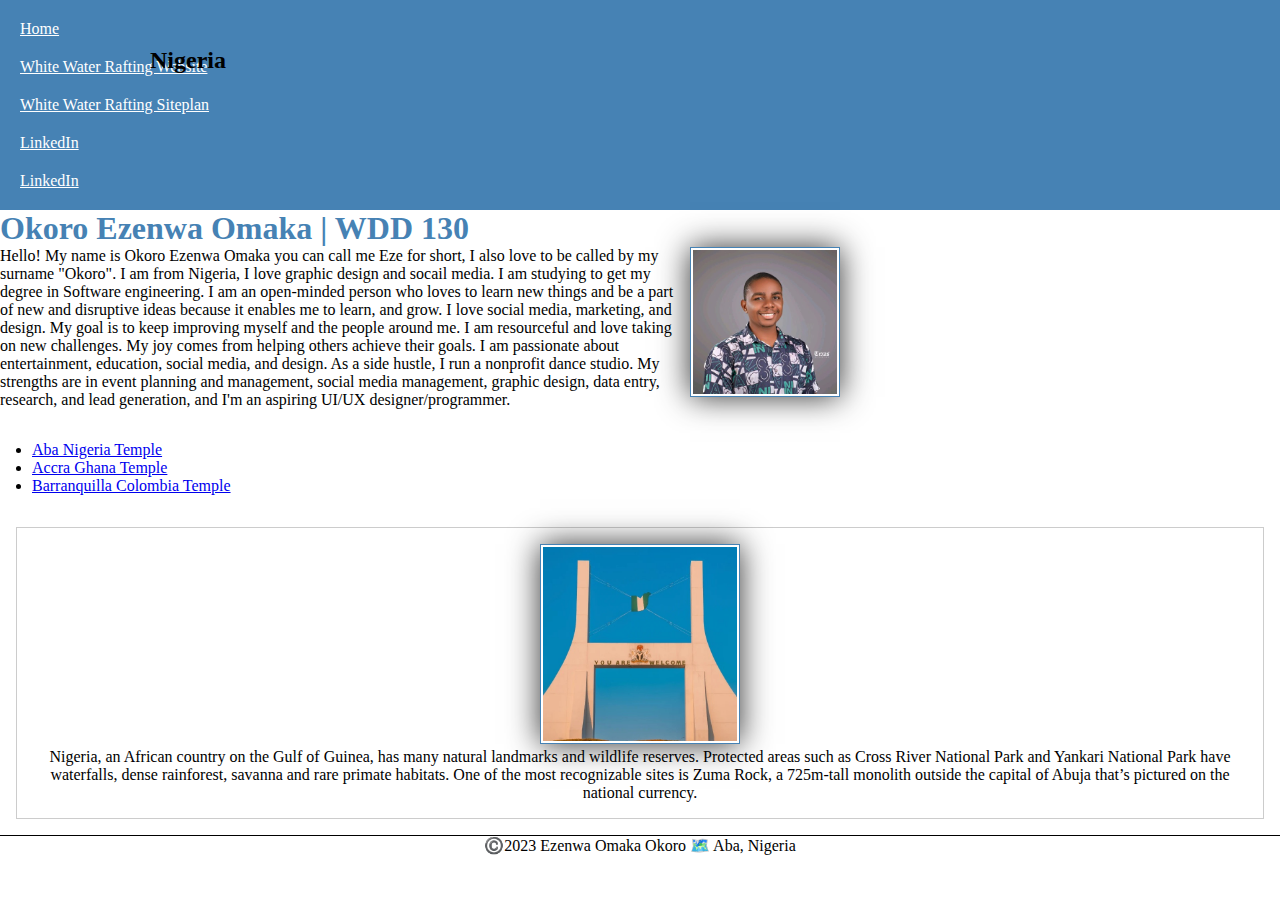
==== index.html @ ec9619da "first commit" ====
<!DOCTYPE html>
<html lang="en-US">
    <head>
        <meta charset="utf-8">
        <meta name="viewport" content="width=device-width,initial-scale=1.0">
        <title>Ezenwa Omaka Okoro | WDD130</title>
        <meta name="description" content="Ezenwa Omaka Okoro BYU-Idaho WDD 130 course home page">
        <meta name="author" content="Ezenwa Omaka Okoro">

    <link rel="stylesheet" href="styles/styles.css">    
    </head>
    <body>
        <header>
            <nav>
                <a href="#">Home</a>
                <a href="wwr/">White Water Rafting Website</a>
                <a href="wwr/site-plan-rafting.html">White Water Rafting Siteplan</a>
                <a href="https://www.linkedin.com/in/okoroezenwaomaka/" target="_blank">LinkedIn</a>
                <a href="https://web.facebook.com/ezenwa.omakaokoro" target="_blank">LinkedIn</a>
            </nav>
        </header>
        <main>
            <h1>Okoro Ezenwa Omaka | WDD 130</h1>
            <img src="images/profile.jpg" alt="Hello, my name is Okoro Ezenwa Omaka" width="200">
            <p>Hello! My name is Okoro Ezenwa Omaka you can call me Eze for short, I also love to be called by my surname "Okoro". I am from Nigeria, I love graphic design and socail media. I am studying to get my degree in Software engineering. I am an open-minded person who loves to learn new things and be a part of new and disruptive ideas because it enables me to learn, and grow. I love social media, marketing, and design. My goal is to keep improving myself and the people around me. I am resourceful and love taking on new challenges. My joy comes from helping others achieve their goals. I am passionate about entertainment, education, social media, and design. As a side hustle, I run a nonprofit dance studio. My strengths are in event planning and management, social media management, graphic design, data entry, research, and lead generation, and I'm an aspiring UI/UX designer/programmer.</p>
            <ul class="box">
                <li><a href="https://www.churchofjesuschrist.org/temples/details/aba-nigeria-temple?lang=eng" target="_blank">Aba Nigeria Temple</a></li>
                <li><a href="https://www.churchofjesuschrist.org/temples/details/accra-ghana-temple?lang=eng" target="_blank">Accra Ghana Temple</a></li>
                <li><a href="https://www.churchofjesuschrist.org/temples/details/barranquilla-colombia-temple?lang=eng" target="_blank">Barranquilla Colombia Temple
                </a></li>
            </ul>
        </main>
        <aside class="box">
            <h2>Nigeria</h2>
            <img src="images/Nigeria(2).jpg" alt="Nigeria Flag">
            <p>Nigeria, an African country on the Gulf of Guinea, has many natural landmarks and wildlife reserves. Protected areas such as Cross River National Park and Yankari National Park have waterfalls, dense rainforest, savanna and rare primate habitats. One of the most recognizable sites is Zuma Rock, a 725m-tall monolith outside the capital of Abuja that’s pictured on the national currency.</p>
        </aside>
        <footer>
            <p>©️2023 Ezenwa Omaka Okoro  🗺️ Aba, Nigeria</p>
        </footer>
    </body>
<!-- 5/04/2023 -->
</html>
---- styles/styles.css ----
* {
    margin: 0;
    padding: 0;
    box-sizing: border-box;
  }
  nav {
    background-color: steelblue;
    padding: 10px;
}

nav a {
    color: white;
    padding: 10px;
    display: block;
}

h1 {
    color: steelblue;
}

img {
    width: 150px;
    height: auto;
    border: 1px solid steelblue;
    padding: 2px;
    box-shadow: 0 0 30px #333;
}

p {
    padding: 10px;
}

main {
    max-width: 840px;
}

aside {
   /* margin: 1em;*/
    border: 1px solid rgba(0, 0, 0, 0.2);
    padding: 1em;
    background-color: #eee;
    color: #333;
    text-align: center;
}

aside img {
    width: 200px;
    height: auto;
}

main img {
    width: 150px;
    height: auto;
    float: right;
}

p {padding: 0;}

footer {
    margin-top: 1em;
    border-top: 1px solid #000;
    text-align: center;
}

/*Class Selectors*/
.box {
    margin: 1rem;
    padding: 1rem;
    background-color: white;
    color: black;
}

aside h2 {
    position: absolute;
    top: 47px;
    left: 150px;
}
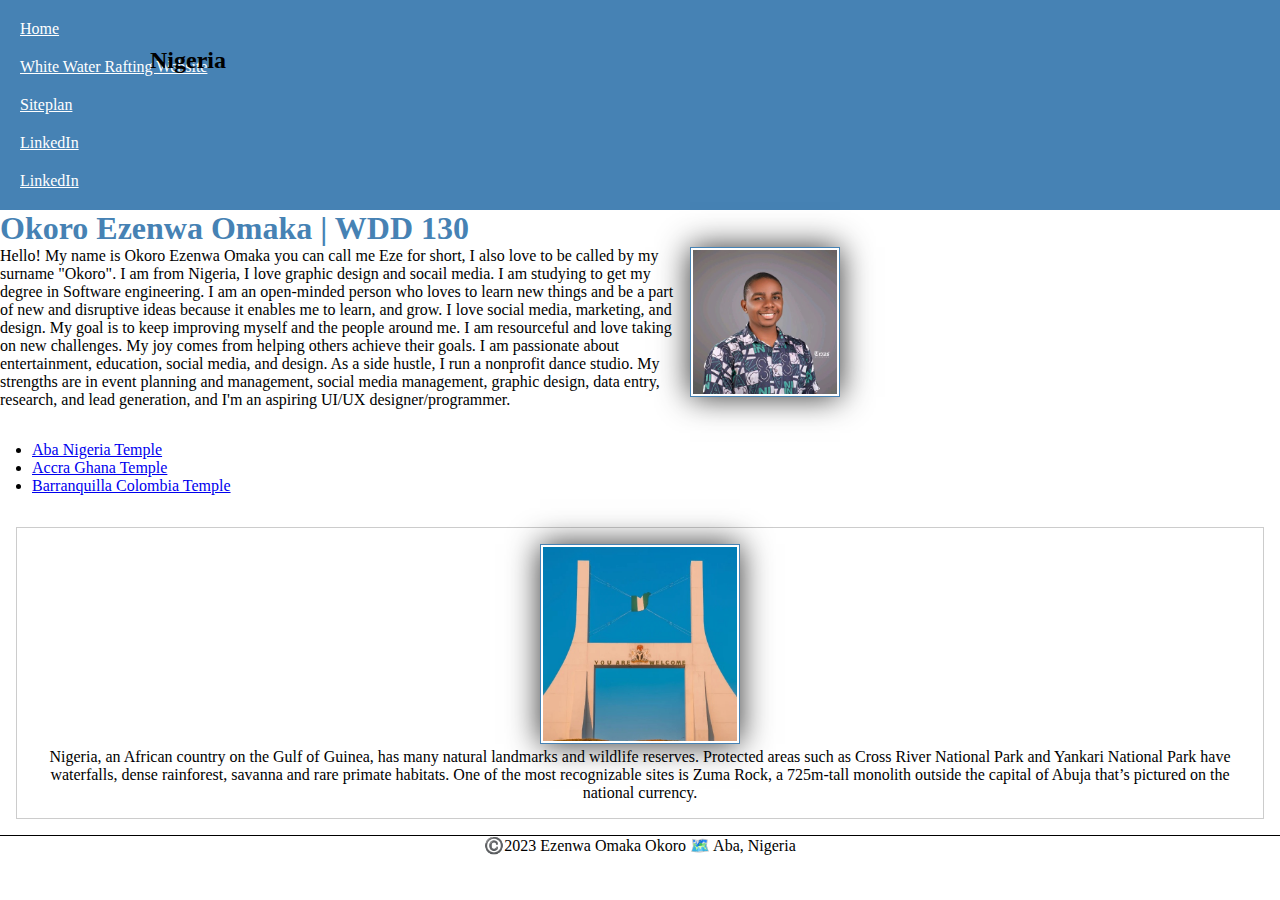
==== commit 6c772b4c: "first commit" ====
--- a/index.html
+++ b/index.html
@@ -14,7 +14,7 @@
             <nav>
                 <a href="#">Home</a>
                 <a href="wwr/">White Water Rafting Website</a>
-                <a href="wwr/site-plan-rafting.html">White Water Rafting Siteplan</a>
+                <a href="wwr/site-plan-rafting.html">Siteplan</a>
                 <a href="https://www.linkedin.com/in/okoroezenwaomaka/" target="_blank">LinkedIn</a>
                 <a href="https://web.facebook.com/ezenwa.omakaokoro" target="_blank">LinkedIn</a>
             </nav>
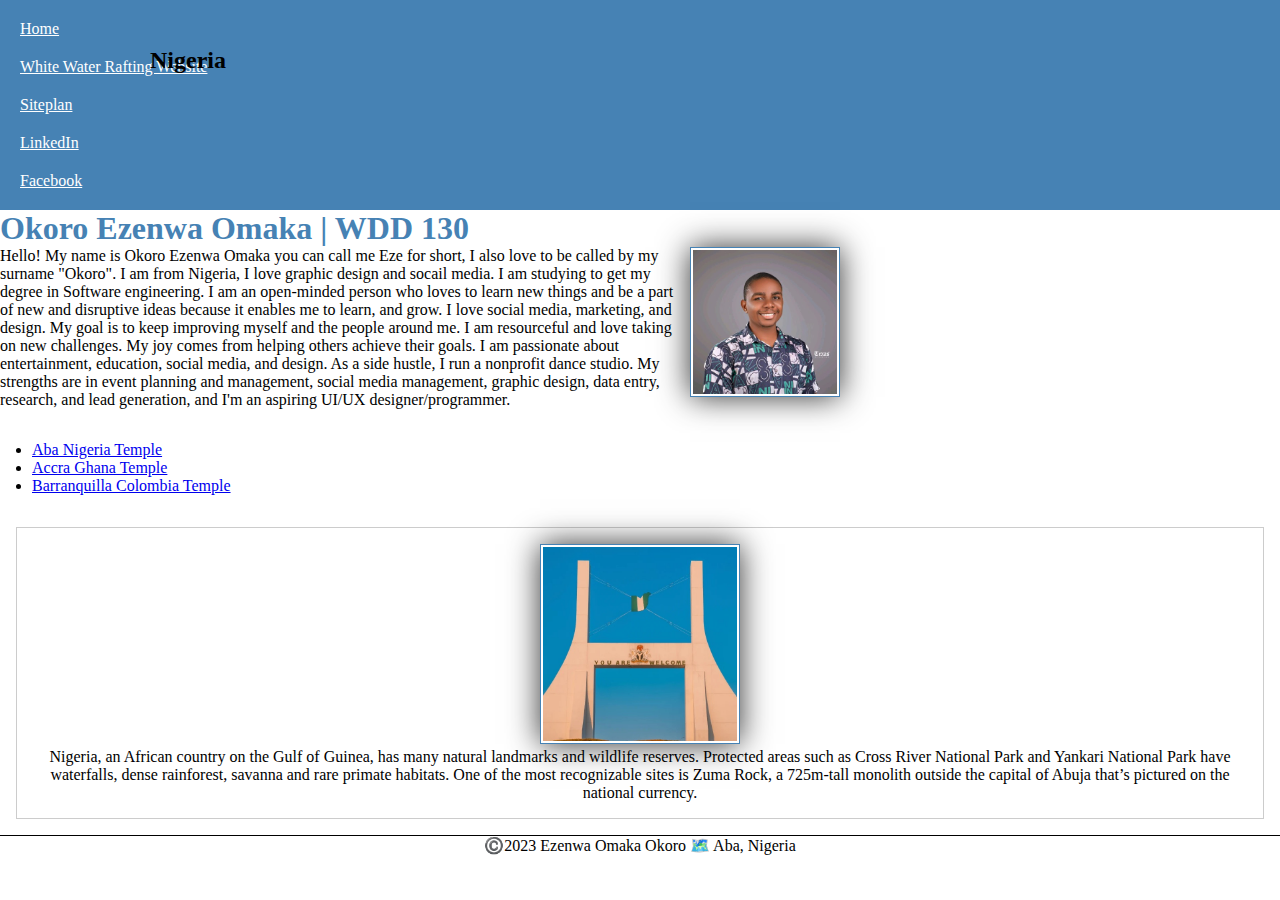
==== commit 11178b7c: "first commit" ====
--- a/index.html
+++ b/index.html
@@ -16,7 +16,7 @@
                 <a href="wwr/">White Water Rafting Website</a>
                 <a href="wwr/site-plan-rafting.html">Siteplan</a>
                 <a href="https://www.linkedin.com/in/okoroezenwaomaka/" target="_blank">LinkedIn</a>
-                <a href="https://web.facebook.com/ezenwa.omakaokoro" target="_blank">LinkedIn</a>
+                <a href="https://web.facebook.com/ezenwa.omakaokoro" target="_blank">Facebook</a>
             </nav>
         </header>
         <main>
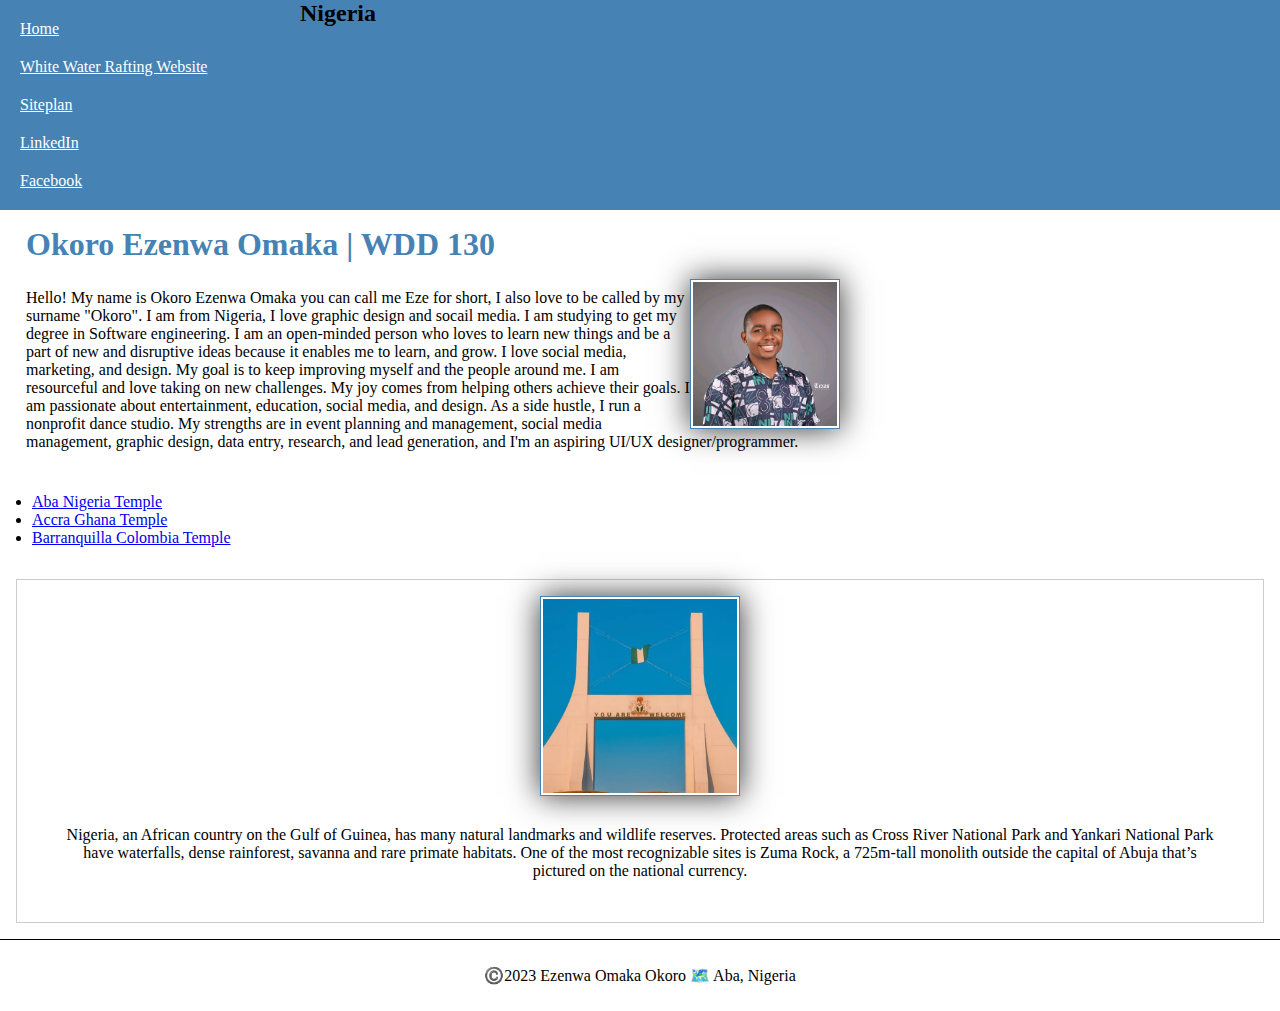
==== commit 084b4c64: "first commit" ====
--- a/index.html
+++ b/index.html
@@ -3,7 +3,7 @@
     <head>
         <meta charset="utf-8">
         <meta name="viewport" content="width=device-width,initial-scale=1.0">
-        <title>Ezenwa Omaka Okoro | WDD130</title>
+        <title>Ezenwa Omaka Okoro</title>
         <meta name="description" content="Ezenwa Omaka Okoro BYU-Idaho WDD 130 course home page">
         <meta name="author" content="Ezenwa Omaka Okoro">
 
--- a/styles/styles.css
+++ b/styles/styles.css
@@ -16,6 +16,8 @@
 
 h1 {
     color: steelblue;
+    padding-left: 10px;
+    margin: 1rem;
 }
 
 img {
@@ -28,6 +30,8 @@
 
 p {
     padding: 10px;
+    margin: 1rem;
+    
 }
 
 main {
@@ -54,7 +58,7 @@
     float: right;
 }
 
-p {padding: 0;}
+p {padding: 10px;}
 
 footer {
     margin-top: 1em;
@@ -62,7 +66,7 @@
     text-align: center;
 }
 
-/*Class Selectors*/
+/* Class Selectors */
 .box {
     margin: 1rem;
     padding: 1rem;
@@ -72,6 +76,6 @@
 
 aside h2 {
     position: absolute;
-    top: 47px;
-    left: 150px;
+    top: 0px;
+    left: 300px;
 }
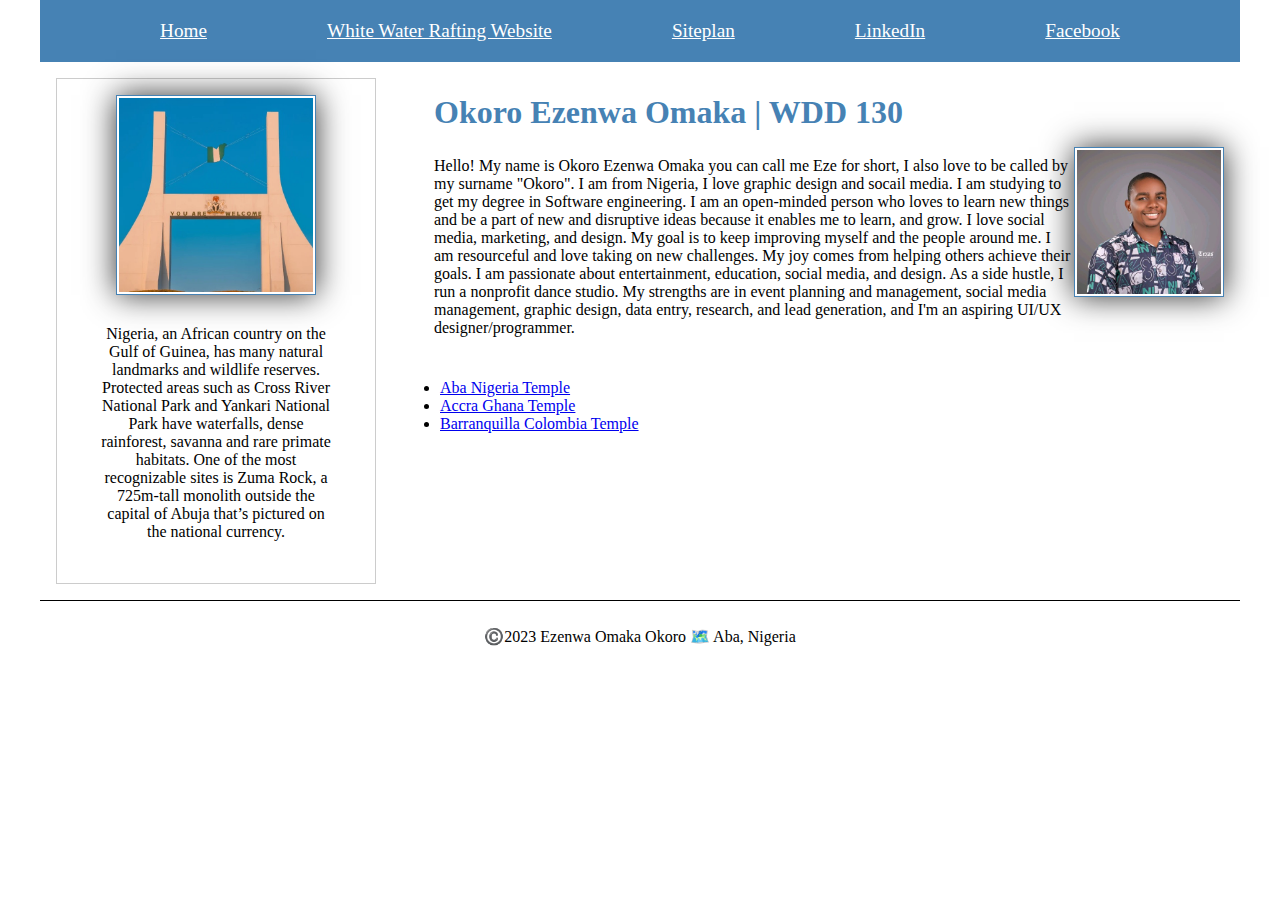
==== commit cf3e0871: "First commit" ====
--- a/index.html
+++ b/index.html
@@ -3,7 +3,7 @@
     <head>
         <meta charset="utf-8">
         <meta name="viewport" content="width=device-width,initial-scale=1.0">
-        <title>Ezenwa Omaka Okoro</title>
+        <title>Ezenwa Omaka Okoro< | WDD 130</title>
         <meta name="description" content="Ezenwa Omaka Okoro BYU-Idaho WDD 130 course home page">
         <meta name="author" content="Ezenwa Omaka Okoro">
 
@@ -19,6 +19,7 @@
                 <a href="https://web.facebook.com/ezenwa.omakaokoro" target="_blank">Facebook</a>
             </nav>
         </header>
+        <div class="grid">
         <main>
             <h1>Okoro Ezenwa Omaka | WDD 130</h1>
             <img src="images/profile.jpg" alt="Hello, my name is Okoro Ezenwa Omaka" width="200">
@@ -35,6 +36,7 @@
             <img src="images/Nigeria(2).jpg" alt="Nigeria Flag">
             <p>Nigeria, an African country on the Gulf of Guinea, has many natural landmarks and wildlife reserves. Protected areas such as Cross River National Park and Yankari National Park have waterfalls, dense rainforest, savanna and rare primate habitats. One of the most recognizable sites is Zuma Rock, a 725m-tall monolith outside the capital of Abuja that’s pictured on the national currency.</p>
         </aside>
+        </div>
         <footer>
             <p>©️2023 Ezenwa Omaka Okoro  🗺️ Aba, Nigeria</p>
         </footer>
--- a/styles/styles.css
+++ b/styles/styles.css
@@ -6,9 +6,16 @@
   nav {
     background-color: steelblue;
     padding: 10px;
+    display: flex;
+    justify-content:space-evenly;
+    align-items: center;
 }
 
 nav a {
+    display: block;
+    padding:0.5rem;
+    font-size: 1.2rem;
+    font-weight: 500;
     color: white;
     padding: 10px;
     display: block;
@@ -45,6 +52,7 @@
     background-color: #eee;
     color: #333;
     text-align: center;
+    position: relative;
 }
 
 aside img {
@@ -76,6 +84,31 @@
 
 aside h2 {
     position: absolute;
-    top: 0px;
+    top: -570px;
     left: 300px;
 }
+
+header, footer {
+    max-width: 840x;
+    width: 0 auto;
+}
+header, footer, .grid { /* add the .grid selector */
+    max-width: 1200px;
+    margin: 0 auto;
+  }
+  .grid {
+    display: grid;
+    align-content: center;
+}
+
+main {
+    grid-column: 2/3;
+    margin: 1rem;
+}
+
+aside {
+    width: 20rem;
+    position: relative;
+    grid-column: 1/2;
+    grid-row: 1/2;
+}